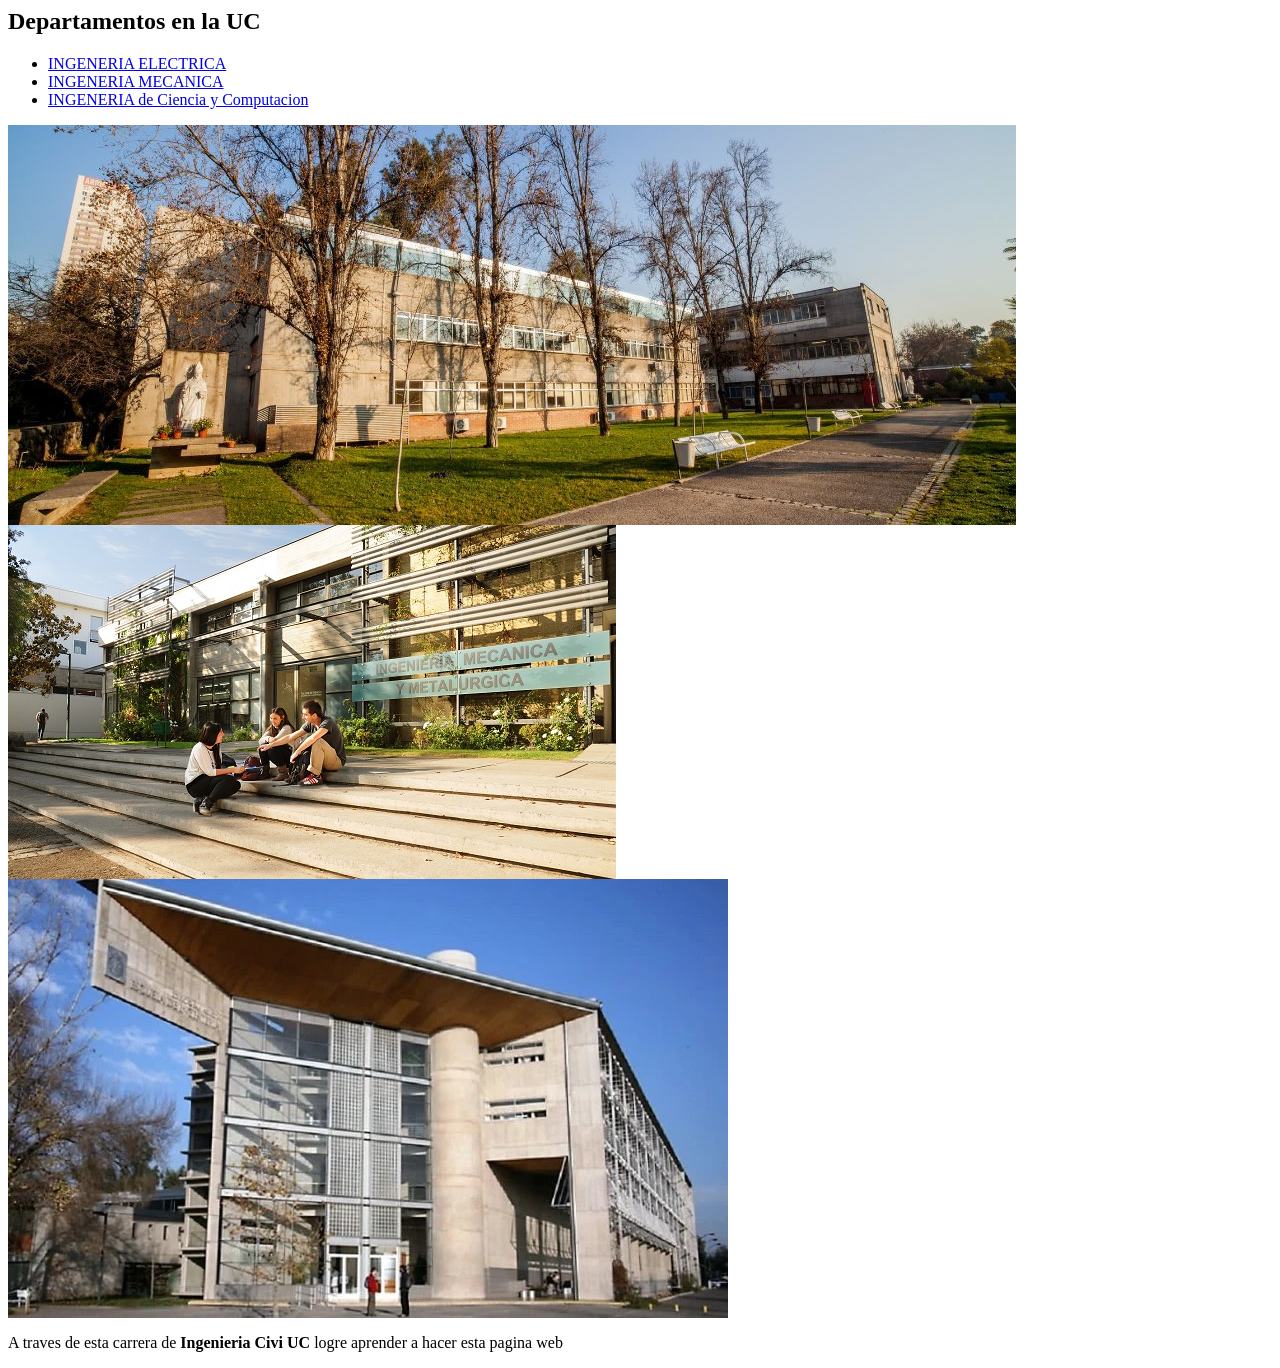
==== Ayudantia 3/index.html @ 6965d8c2 "ayudantia3" ====
<html>
    <head>
        <title>VIVE INGENIERIA UC</title>
    </head>
    <body>
        <header>
            <h2>Departamentos en la UC</h2>
            <nav>
                <ul>
                    <li><a href="https://www.ing.uc.cl/electrica/" title="Ir a Ingenieria Electrica">INGENERIA ELECTRICA</a> </li>
                    <li><a href="https://www.ing.uc.cl/mecanica-y-metalurgica/" title="Ir a Ingenieria MECANICA">INGENERIA MECANICA</a></li>
                    <li><a href="https://dcc.ing.puc.cl/" title="Ir a Ingenieria Ciencia y Computacion">INGENERIA de Ciencia y Computacion</a></li>
                </ul>
            </nav>
        </header>
        
        <div>
            <img src="ingelectrica.jpg" alt="Departamento de Ingenieria Electrica"/>
        </div>
        <div>
            <img src="Ingmecanica.jpg" alt="Departamento de Ingenieria Mecanica"/>
        </div>
        <div>
            <img src="Ingcomputacion.webp" alt="Departamento de Ingenieria de Ciencia y Computacion"/>
        </div>
        <div>
            <p>A traves de esta carrera de <strong>Ingenieria Civi UC</strong> logre aprender a hacer esta pagina web</p>
        </div>
    </body>
</html>
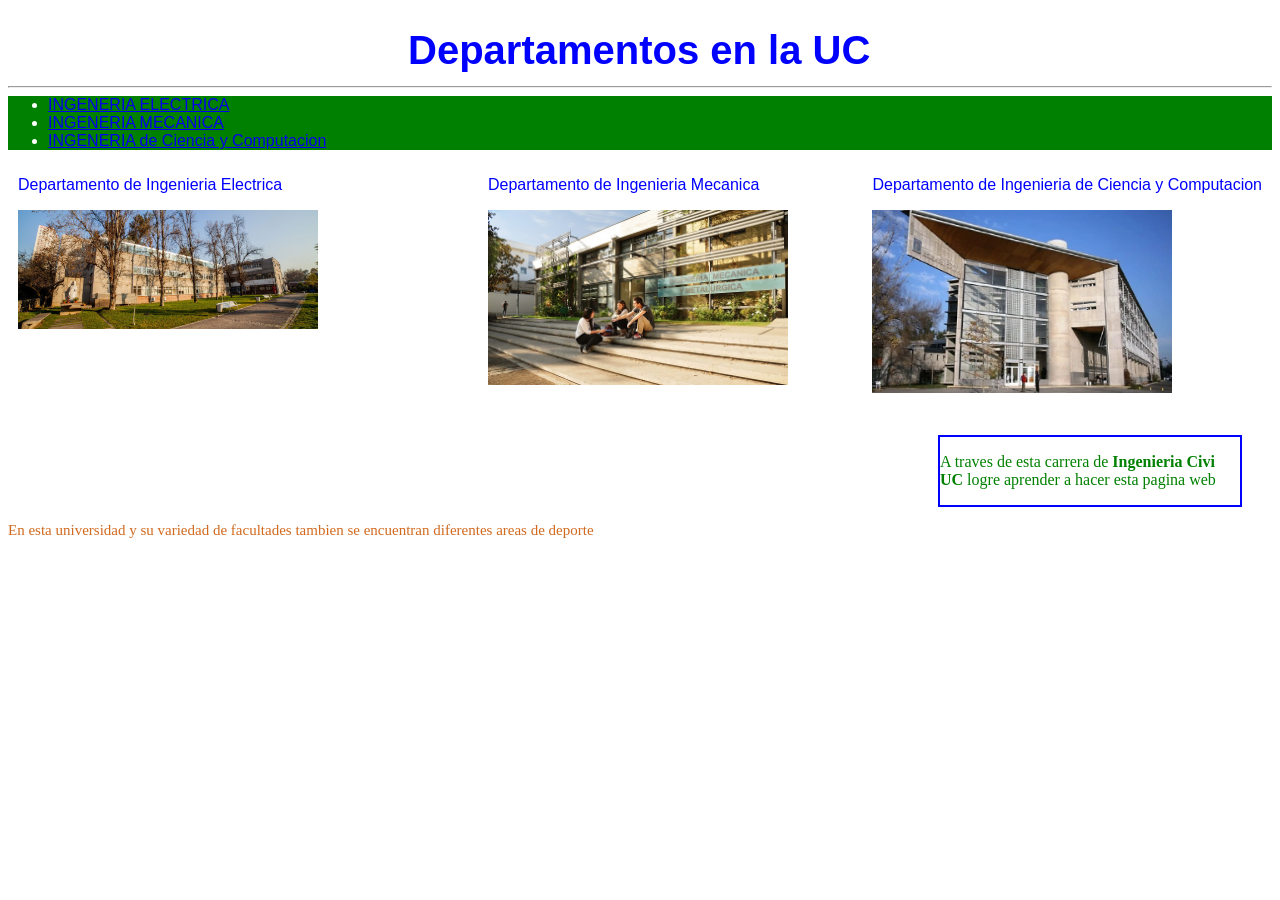
==== commit f6cc7915: "mensaje" ====
--- a/Ayudantia 3/index.html
+++ b/Ayudantia 3/index.html
@@ -1,12 +1,16 @@
 <html>
     <head>
         <title>VIVE INGENIERIA UC</title>
+        <link href="estilo.css" rel="stylesheet" />
+
     </head>
     <body>
         <header>
-            <h2>Departamentos en la UC</h2>
+            <h2 id="cabecera">Departamentos en la UC</h2>
+            <hr>
+
             <nav>
-                <ul>
+                <ul class="deptolinks">
                     <li><a href="https://www.ing.uc.cl/electrica/" title="Ir a Ingenieria Electrica">INGENERIA ELECTRICA</a> </li>
                     <li><a href="https://www.ing.uc.cl/mecanica-y-metalurgica/" title="Ir a Ingenieria MECANICA">INGENERIA MECANICA</a></li>
                     <li><a href="https://dcc.ing.puc.cl/" title="Ir a Ingenieria Ciencia y Computacion">INGENERIA de Ciencia y Computacion</a></li>
@@ -14,17 +18,25 @@
             </nav>
         </header>
         
-        <div>
-            <img src="ingelectrica.jpg" alt="Departamento de Ingenieria Electrica"/>
+        <div class="primerafoto">
+            <p>Departamento de Ingenieria Electrica</p>
+            <img src="ingelectrica.jpg" alt="Departamento de Ingenieria Electrica" width="300"/>
         </div>
-        <div>
-            <img src="Ingmecanica.jpg" alt="Departamento de Ingenieria Mecanica"/>
+        <div class="tercerafoto">
+            <p>Departamento de Ingenieria Mecanica</p>
+            <img src="Ingmecanica.jpg" alt="Departamento de Ingenieria Mecanica" width="300"/>
         </div>
-        <div>
-            <img src="Ingcomputacion.webp" alt="Departamento de Ingenieria de Ciencia y Computacion"/>
+        <div class="segundafoto">
+            <p>Departamento de Ingenieria de Ciencia y Computacion</p>
+            <img src="Ingcomputacion.webp" alt="Departamento de Ingenieria de Ciencia y Computacion" width="300"/>
         </div>
-        <div>
+        <div class="parrafo">
             <p>A traves de esta carrera de <strong>Ingenieria Civi UC</strong> logre aprender a hacer esta pagina web</p>
         </div>
+        <div class="deport">
+            <p>En esta universidad y su variedad de facultades tambien se encuentran diferentes areas de deporte</p>
+
+        </div>
+
     </body>
 </html>
--- a/Ayudantia 3/estilo.css
+++ b/Ayudantia 3/estilo.css
@@ -0,0 +1,55 @@
+#cabecera{
+    font-family: 'Gill Sans', 'Gill Sans MT', Calibri, 'Trebuchet MS', sans-serif;
+    font-size: 40px;
+    color: blue;
+    position: relative;
+    top: 20px;
+    left: 400px;
+}
+.deptolinks{
+    color: white;
+    background: green;
+    display: block;
+    font-family: 'Gill Sans', 'Gill Sans MT', Calibri, 'Trebuchet MS', sans-serif;
+    margin: 0 auto 0;
+}
+.primerafoto{
+    display: inline;
+    float: left;
+    padding: 10px;
+    position: absolute;
+    color: blue;
+    font-family: 'Gill Sans', 'Gill Sans MT', Calibri, 'Trebuchet MS', sans-serif;
+}
+.segundafoto{
+    float: right;
+    padding: 10px;
+    color: blue;
+    font-family: 'Gill Sans', 'Gill Sans MT', Calibri, 'Trebuchet MS', sans-serif;
+}
+.tercerafoto{
+    display: inline-block;
+    position: relative;
+    left: 450px;
+    bottom: 20px;
+    padding: 30px;
+    color: blue;
+    font-family: 'Gill Sans', 'Gill Sans MT', Calibri, 'Trebuchet MS', sans-serif;
+}
+.parrafo{
+    border: 2px solid blue;
+    width: 300px;
+    color: green;
+    position: relative;
+    left: 450px;
+    margin: 0 auto 0;
+}
+.deport{
+    color:chocolate;
+    background-color: black;
+    display: inline;
+    font-size: 15px;
+    font-family: Georgia, 'Times New Roman', Times, serif;
+    margin: 10px 100px 0;
+}
+
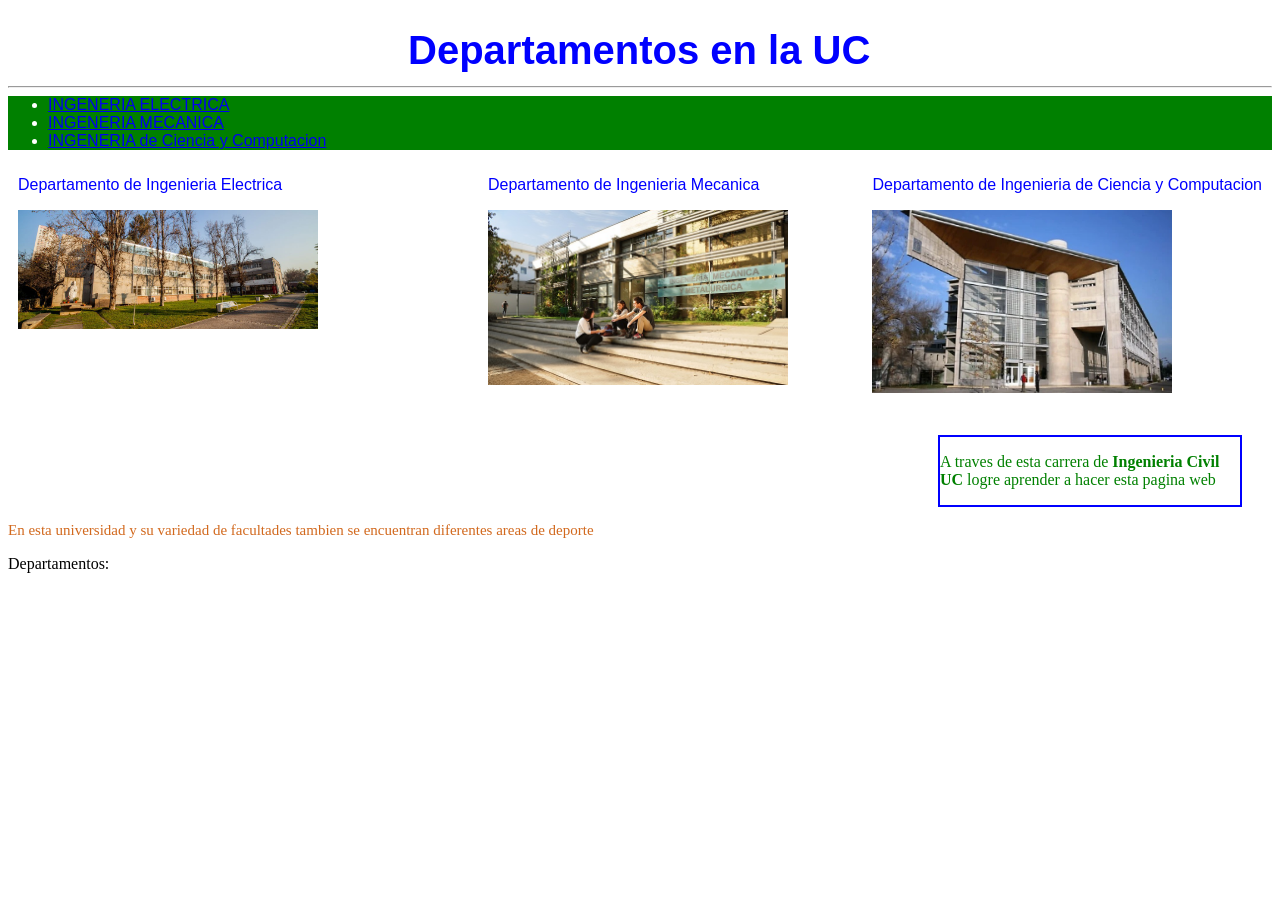
==== commit 02196948: "mensaje" ====
--- a/Ayudantia 3/index.html
+++ b/Ayudantia 3/index.html
@@ -2,7 +2,8 @@
     <head>
         <title>VIVE INGENIERIA UC</title>
         <link href="estilo.css" rel="stylesheet" />
-
+        <script src="https://ajax.googleapis.com/ajax/libs/jquery/3.5.1/jquery.min.js"></script>
+        <script type="text/javascript" src="srcipt.js"></script>
     </head>
     <body>
         <header>
@@ -17,26 +18,30 @@
                 </ul>
             </nav>
         </header>
-        
-        <div class="primerafoto">
+    
+
+        <div class="foto" id="primera">
             <p>Departamento de Ingenieria Electrica</p>
             <img src="ingelectrica.jpg" alt="Departamento de Ingenieria Electrica" width="300"/>
         </div>
-        <div class="tercerafoto">
+        <div class="foto" id="tercera">
             <p>Departamento de Ingenieria Mecanica</p>
             <img src="Ingmecanica.jpg" alt="Departamento de Ingenieria Mecanica" width="300"/>
         </div>
-        <div class="segundafoto">
+        <div class="foto" id ="segunda">
             <p>Departamento de Ingenieria de Ciencia y Computacion</p>
             <img src="Ingcomputacion.webp" alt="Departamento de Ingenieria de Ciencia y Computacion" width="300"/>
         </div>
         <div class="parrafo">
-            <p>A traves de esta carrera de <strong>Ingenieria Civi UC</strong> logre aprender a hacer esta pagina web</p>
+            <p>A traves de esta carrera de <strong>Ingenieria Civil UC</strong> logre aprender a hacer esta pagina web</p>
         </div>
         <div class="deport">
             <p>En esta universidad y su variedad de facultades tambien se encuentran diferentes areas de deporte</p>
 
         </div>
+        <div id="lista">
+            <p>Departamentos:</p>
+        </div>
 
     </body>
 </html>
--- a/Ayudantia 3/estilo.css
+++ b/Ayudantia 3/estilo.css
@@ -13,7 +13,7 @@
     font-family: 'Gill Sans', 'Gill Sans MT', Calibri, 'Trebuchet MS', sans-serif;
     margin: 0 auto 0;
 }
-.primerafoto{
+#primera{
     display: inline;
     float: left;
     padding: 10px;
@@ -21,13 +21,17 @@
     color: blue;
     font-family: 'Gill Sans', 'Gill Sans MT', Calibri, 'Trebuchet MS', sans-serif;
 }
-.segundafoto{
+.foto{
+    color: blue;
+    font-family: 'Gill Sans', 'Gill Sans MT', Calibri, 'Trebuchet MS', sans-serif;
+}
+#segunda{
     float: right;
     padding: 10px;
     color: blue;
     font-family: 'Gill Sans', 'Gill Sans MT', Calibri, 'Trebuchet MS', sans-serif;
 }
-.tercerafoto{
+#tercera{
     display: inline-block;
     position: relative;
     left: 450px;
